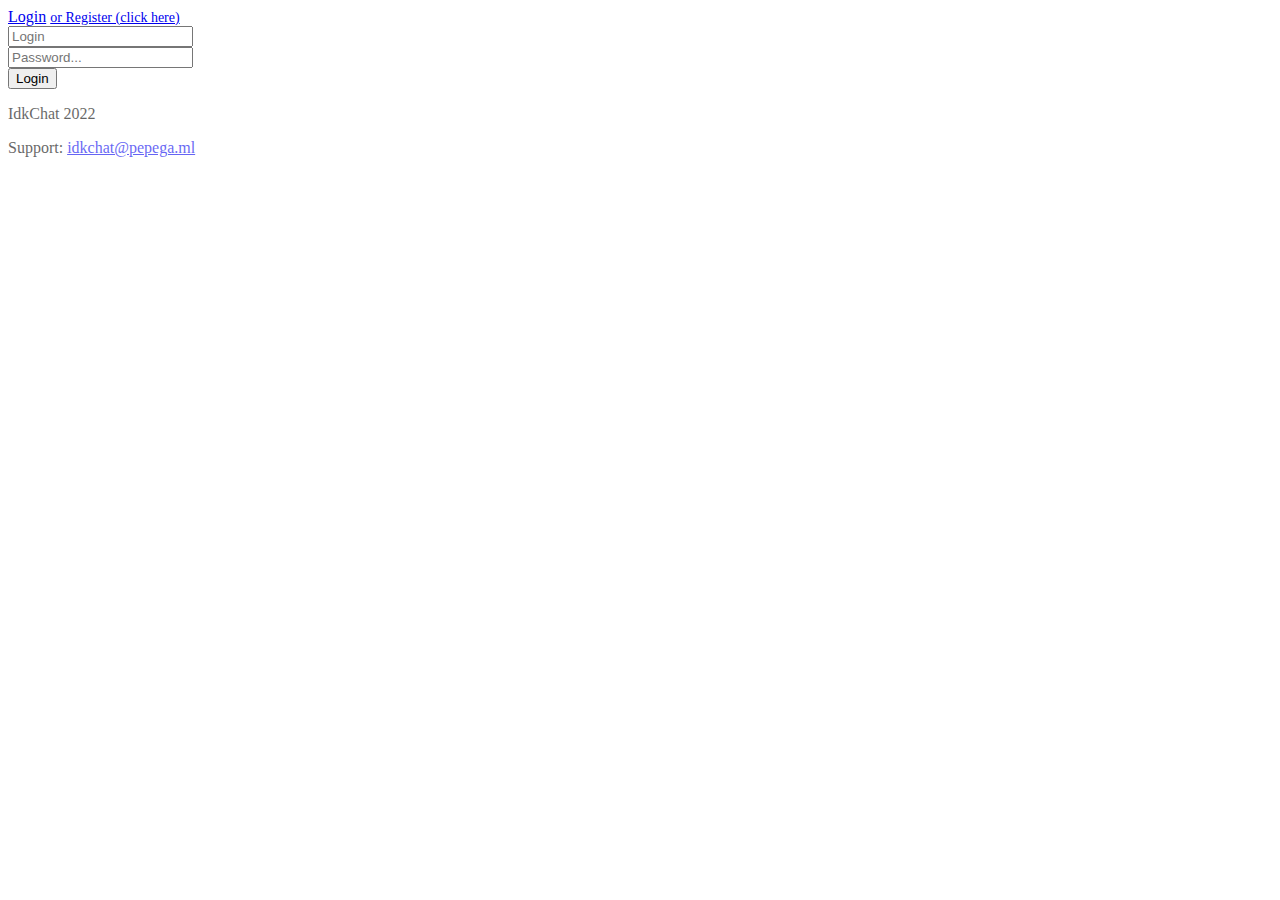
==== idkchat/templates/auth.html @ 9f55b730 "rewriting idkchat in django" ====
<!DOCTYPE html>
<html lang="en-US">
<head>
    <meta charset="utf-8">
    <meta name="viewport" content="width=device-width, initial-scale=1">
    <meta name="description" content="IdkChat - simple and minimalistic chat app.">
    <meta name="keywords" content="idkchat,chat,simple,minimalistic,real-time">
    <meta name="author" content="RuslanUC">
    <title>IdkChat - Auth</title>
    <link rel="stylesheet" type="text/css" href="/static/css/main.css">
    <link rel="stylesheet" type="text/css" href="/static/css/auth.css">
    <link rel="icon" type="image/x-icon" href="/static/favicon.ico">
    <script src="/static/js/theme.js"></script>
    <script src="/static/js/main.js"></script>
</head>
<body class="theme-dark">
<main class="content content-auth grid-container">
    <div class="auth-form grid-container">
        <div class="auth-form-title">
            <a href="javascript:void(0);" onclick="toggleMode();" id="auth-form-title">Login</a>
            <a href="javascript:void(0);" onclick="toggleMode();" style="font-size: 14px;" id="auth-form-title2">or Register (click here)</a>
        </div>

        <div class="auth-form-input auth-form-login">
            <input type="text" name="login" placeholder="Login" id="login" required>
        </div>

        <div class="auth-form-input auth-form-password">
            <input type="password" name="password" placeholder="Password..." id="password" required>
        </div>

        <div class="auth-form-input auth-form-password2" id="password2-div" style="display: none;">
            <input type="password" name="password" placeholder="Repeat password..." id="password2">
        </div>

        <div class="auth-form-input auth-form-authbutton" id="btn_login">
            <button onclick="login();">Login</button>
        </div>

        <div class="auth-form-input auth-form-authbutton" id="btn_register" style="display: none;">
            <button onclick="register();">Register</button>
        </div>
    </div>
</main>
<footer class="footer text-center" style="opacity: .6;">
    <p>IdkChat 2022</p>
    Support: <a href="mailto:idkchat@pepega.ml">idkchat@pepega.ml</a>
</footer>

<script src="/static/js/auth.js"></script>
</body>
</html>
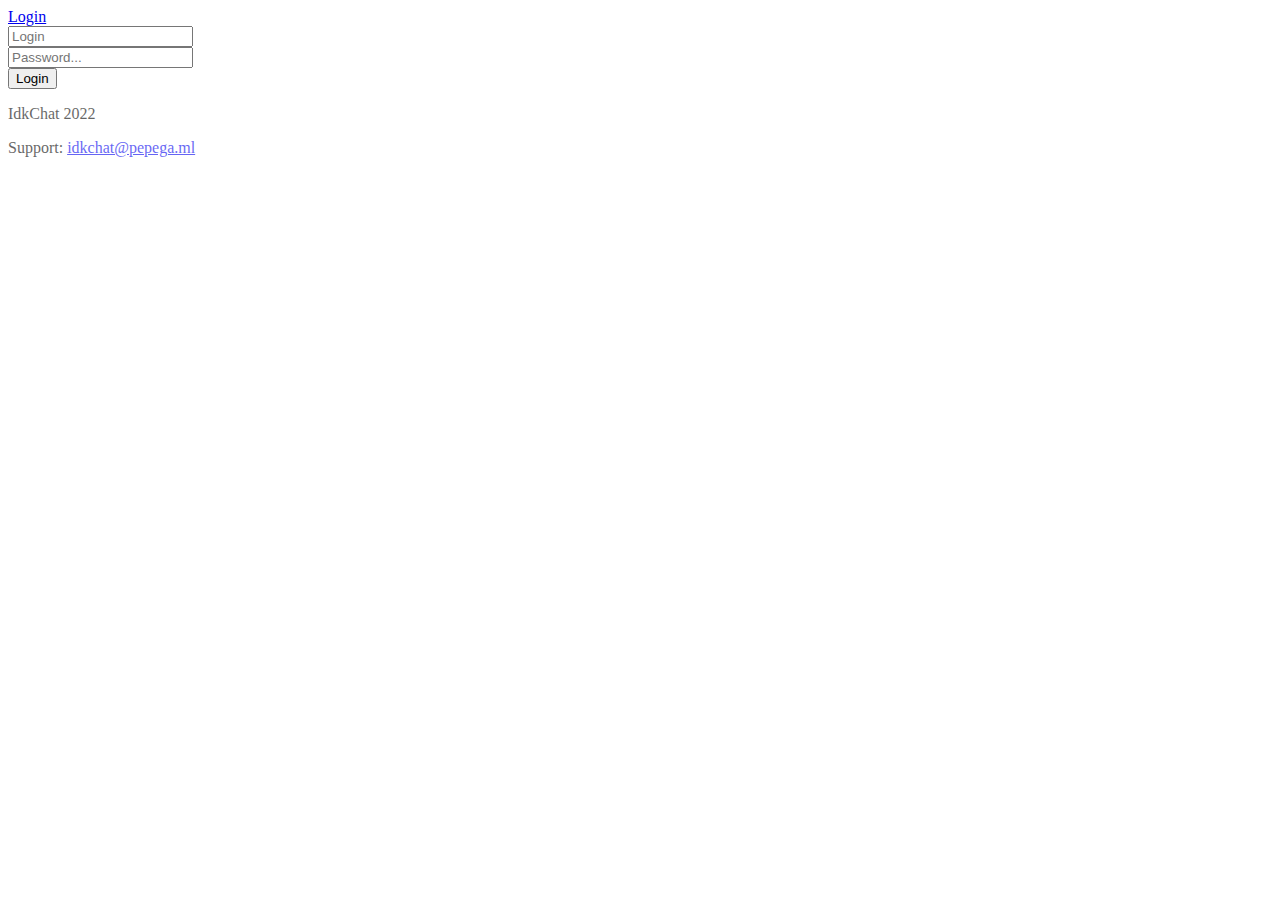
==== commit f1fa58bd: "adding dialogs/messages fetching/creating" ====
--- a/idkchat/templates/auth.html
+++ b/idkchat/templates/auth.html
@@ -12,13 +12,14 @@
     <link rel="icon" type="image/x-icon" href="/static/favicon.ico">
     <script src="/static/js/theme.js"></script>
     <script src="/static/js/main.js"></script>
+    <script src="/static/js/srp_client.js"></script>
+    <script src="/static/js/OpenCrypto.min.js"></script>
 </head>
 <body class="theme-dark">
 <main class="content content-auth grid-container">
     <div class="auth-form grid-container">
         <div class="auth-form-title">
             <a href="javascript:void(0);" onclick="toggleMode();" id="auth-form-title">Login</a>
-            <a href="javascript:void(0);" onclick="toggleMode();" style="font-size: 14px;" id="auth-form-title2">or Register (click here)</a>
         </div>
 
         <div class="auth-form-input auth-form-login">
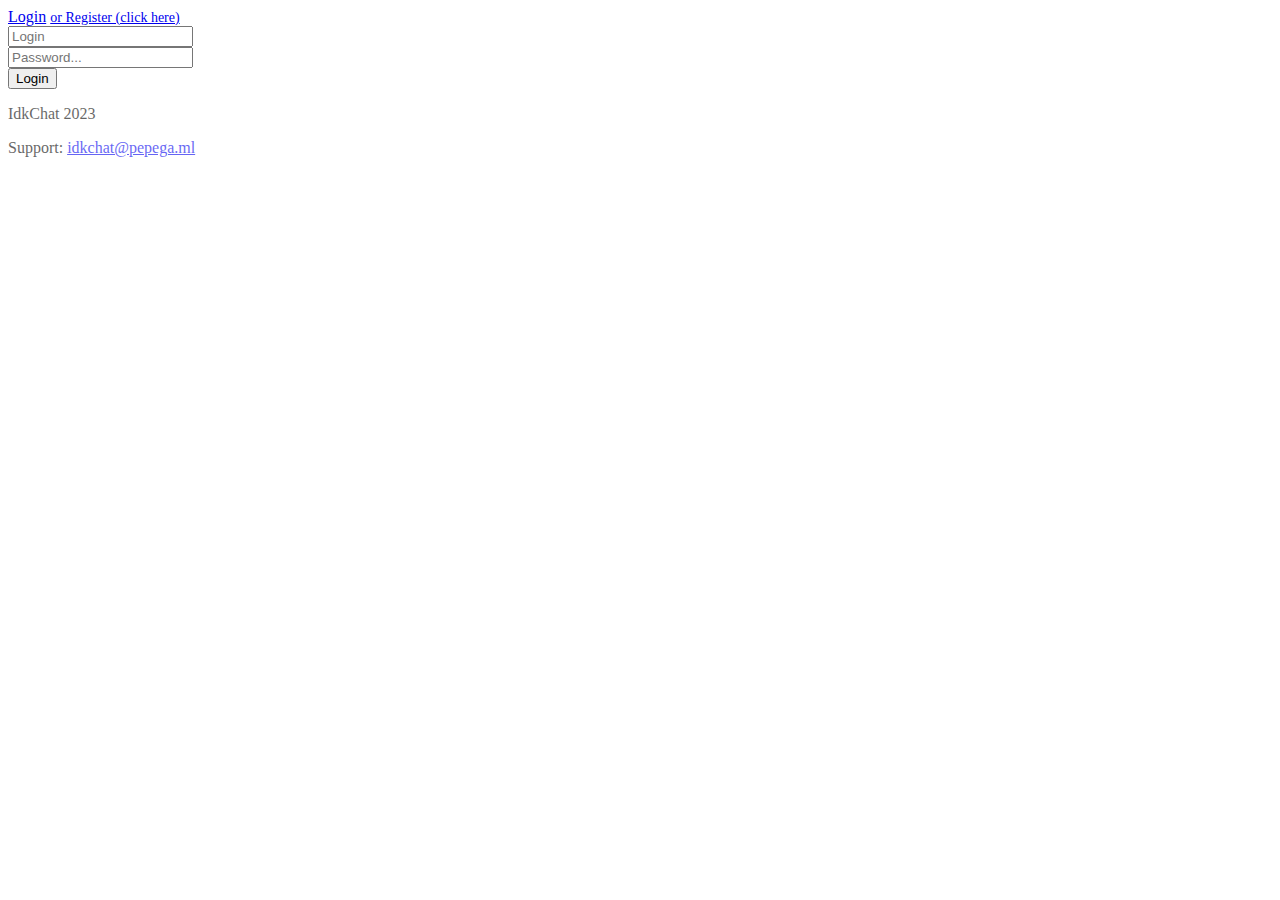
==== commit ae6c80d2: "adding websocket" ====
--- a/idkchat/templates/auth.html
+++ b/idkchat/templates/auth.html
@@ -20,31 +20,32 @@
     <div class="auth-form grid-container">
         <div class="auth-form-title">
             <a href="javascript:void(0);" onclick="toggleMode();" id="auth-form-title">Login</a>
+            <a href="javascript:void(0);" onclick="toggleMode();" style="font-size: 14px;" id="auth-form-title2">or Register (click here)</a>
         </div>
 
         <div class="auth-form-input auth-form-login">
-            <input type="text" name="login" placeholder="Login" id="login" required>
+            <input type="text" name="login" placeholder="Login" id="login" required class="auth-form-input__input">
         </div>
 
         <div class="auth-form-input auth-form-password">
-            <input type="password" name="password" placeholder="Password..." id="password" required>
+            <input type="password" name="password" placeholder="Password..." id="password" required class="auth-form-input__input">
         </div>
 
         <div class="auth-form-input auth-form-password2" id="password2-div" style="display: none;">
-            <input type="password" name="password" placeholder="Repeat password..." id="password2">
+            <input type="password" name="password" placeholder="Repeat password..." id="password2" class="auth-form-input__input">
         </div>
 
         <div class="auth-form-input auth-form-authbutton" id="btn_login">
-            <button onclick="login();">Login</button>
+            <button onclick="login();" class="auth-form-input__button">Login</button>
         </div>
 
         <div class="auth-form-input auth-form-authbutton" id="btn_register" style="display: none;">
-            <button onclick="register();">Register</button>
+            <button onclick="register();" class="auth-form-input__button">Register</button>
         </div>
     </div>
 </main>
 <footer class="footer text-center" style="opacity: .6;">
-    <p>IdkChat 2022</p>
+    <p>IdkChat 2023</p>
     Support: <a href="mailto:idkchat@pepega.ml">idkchat@pepega.ml</a>
 </footer>
 
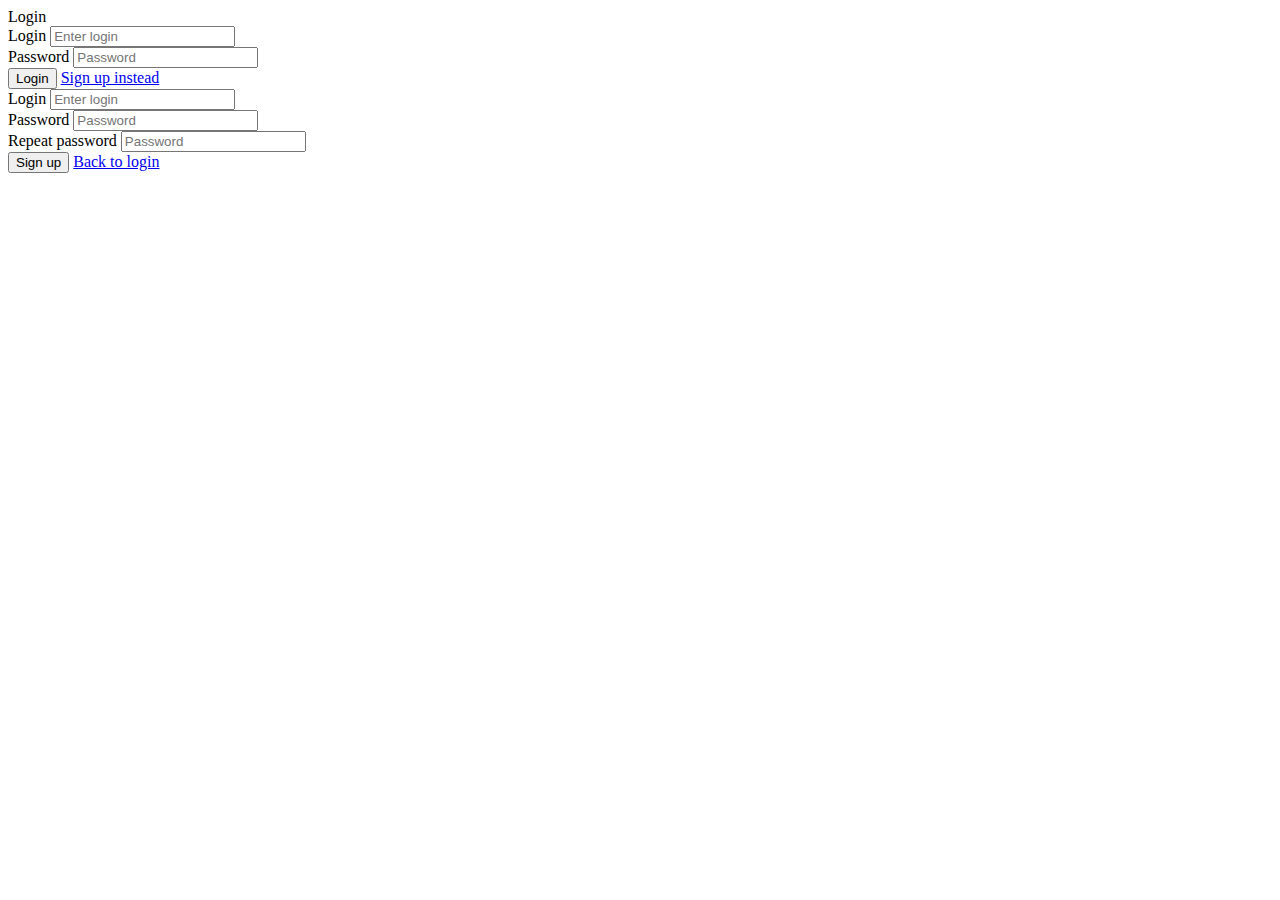
==== commit 4430c711: "add settings page and password changing" ====
--- a/idkchat/templates/auth.html
+++ b/idkchat/templates/auth.html
@@ -1,5 +1,5 @@
 <!DOCTYPE html>
-<html lang="en-US">
+<html lang="en-US" class="h-100">
 <head>
     <meta charset="utf-8">
     <meta name="viewport" content="width=device-width, initial-scale=1">
@@ -7,48 +7,57 @@
     <meta name="keywords" content="idkchat,chat,simple,minimalistic,real-time">
     <meta name="author" content="RuslanUC">
     <title>IdkChat - Auth</title>
-    <link rel="stylesheet" type="text/css" href="/static/css/main.css">
-    <link rel="stylesheet" type="text/css" href="/static/css/auth.css">
+    <link rel="stylesheet" type="text/css" href="/static/css/bootstrap.min.css">
     <link rel="icon" type="image/x-icon" href="/static/favicon.ico">
-    <script src="/static/js/theme.js"></script>
     <script src="/static/js/main.js"></script>
     <script src="/static/js/srp_client.js"></script>
     <script src="/static/js/OpenCrypto.min.js"></script>
 </head>
-<body class="theme-dark">
-<main class="content content-auth grid-container">
-    <div class="auth-form grid-container">
-        <div class="auth-form-title">
-            <a href="javascript:void(0);" onclick="toggleMode();" id="auth-form-title">Login</a>
-            <a href="javascript:void(0);" onclick="toggleMode();" style="font-size: 14px;" id="auth-form-title2">or Register (click here)</a>
-        </div>
+<body class="h-100">
 
-        <div class="auth-form-input auth-form-login">
-            <input type="text" name="login" placeholder="Login" id="login" required class="auth-form-input__input">
-        </div>
+<div class="d-flex justify-content-center align-items-center h-100">
+    <div class="col-md-6 col-sm-8 col-10 card">
+        <div class="text-center card-header h3" id="authTitle">Login</div>
+        <div class="card-body">
+            <div id="authAlertContainer"></div>
+            <form id="loginForm" class="d-flex flex-column gap-3" onsubmit="login(); return false;">
+                <div class="form-group">
+                    <label for="login_loginInput">Login</label>
+                    <input type="text" class="form-control" id="login_loginInput" placeholder="Enter login" required minlength="5" maxlength="32">
+                </div>
+                <div class="form-group">
+                    <label for="login_passwordInput">Password</label>
+                    <input type="password" class="form-control" id="login_passwordInput" placeholder="Password" required>
+                </div>
+                <div class="d-flex align-items-center gap-2">
+                    <button type="button" class="btn btn-primary" onclick="login();">Login</button>
+                    <a href="#" class="text-decoration-none" onclick="showForm('sign up');">Sign up instead</a>
+                </div>
+            </form>
 
-        <div class="auth-form-input auth-form-password">
-            <input type="password" name="password" placeholder="Password..." id="password" required class="auth-form-input__input">
-        </div>
-
-        <div class="auth-form-input auth-form-password2" id="password2-div" style="display: none;">
-            <input type="password" name="password" placeholder="Repeat password..." id="password2" class="auth-form-input__input">
-        </div>
-
-        <div class="auth-form-input auth-form-authbutton" id="btn_login">
-            <button onclick="login();" class="auth-form-input__button">Login</button>
-        </div>
-
-        <div class="auth-form-input auth-form-authbutton" id="btn_register" style="display: none;">
-            <button onclick="register();" class="auth-form-input__button">Register</button>
+            <form id="signupForm" class="d-none flex-column gap-3" onsubmit="signup(); return false;">
+                <div class="form-group">
+                    <label for="signup_loginInput">Login</label>
+                    <input type="text" class="form-control" id="signup_loginInput" placeholder="Enter login" required minlength="5" maxlength="32">
+                </div>
+                <div class="form-group">
+                    <label for="signup_passwordInput">Password</label>
+                    <input type="password" class="form-control" id="signup_passwordInput" placeholder="Password" required>
+                </div>
+                <div class="form-group">
+                    <label for="signup_passwordRepeatInput">Repeat password</label>
+                    <input type="password" class="form-control" id="signup_passwordRepeatInput" placeholder="Password" required>
+                </div>
+                <div class="d-flex align-items-center gap-2">
+                    <button type="button" class="btn btn-primary" onclick="signup();">Sign up</button>
+                    <a href="#" onclick="showForm('login');">Back to login</a>
+                </div>
+            </form>
         </div>
     </div>
-</main>
-<footer class="footer text-center" style="opacity: .6;">
-    <p>IdkChat 2023</p>
-    Support: <a href="mailto:idkchat@pepega.ml">idkchat@pepega.ml</a>
-</footer>
+</div>
 
+<script src="/static/js/bootstrap.bundle.min.js"></script>
 <script src="/static/js/auth.js"></script>
 </body>
 </html>